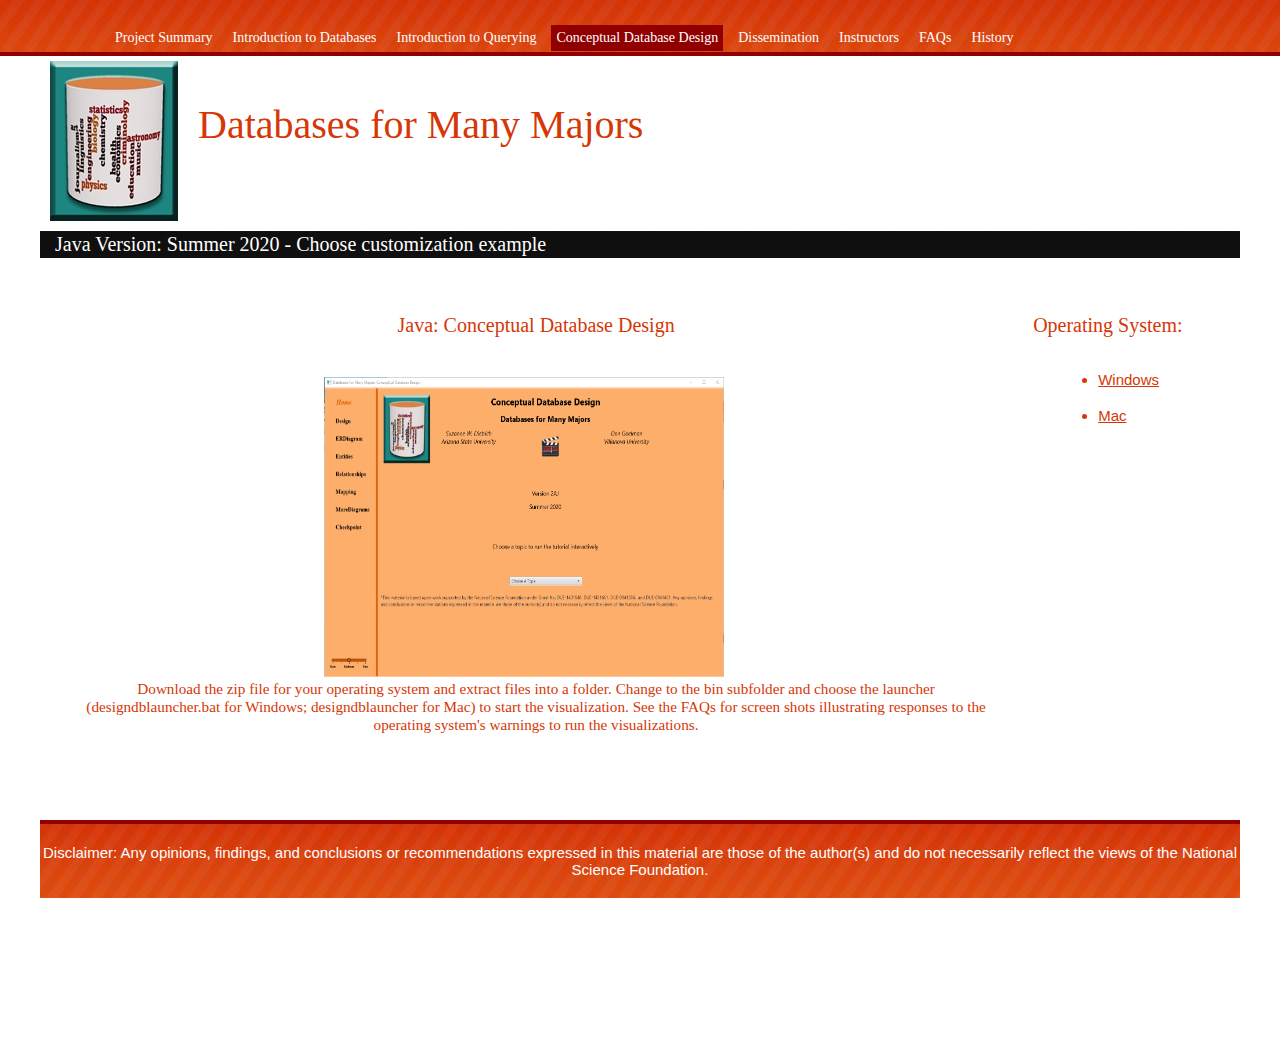
==== database_design.html @ d4896978 "Initial Github Project Page" ====
<!DOCTYPE html PUBLIC "-//W3C//DTD XHTML 1.0 Strict//EN" "http://www.w3.org/TR/xhtml1/DTD/xhtml1-strict.dtd">

<html xmlns="http://www.w3.org/1999/xhtml">
<head>
<meta http-equiv="content-type" content="text/html; charset=utf-8" />
<title>Databases For Many Majors</title>
<meta name="keywords" content="" />
<meta name="description" content="" />
<link href="style.css" rel="stylesheet" type="text/css" media="screen" />
<link rel="icon" type="image/ico" href="/images/favicon.ico" />
</head>
<body>
<div id="header-wrapper">
	<div id="header">
		<div id="menu">
			<ul>
				<li><a href="index.html">Project Summary</a></li>
				<li><a href="intro_db.html">Introduction to Databases</a></li>
				<li><a href="intro_query.html">Introduction to Querying</a></li>
				<li class="current_page_item"><a href="database_design.html">Conceptual Database Design</a></li>
				<li><a href="dissemination.html">Dissemination</a></li>
				<li><a href="instructors.html">Instructors</a></li>
				<li><a href="faqs.html">FAQs</a></li>	
				<li><a href="history.html">History</a></li>					
			</ul>
		</div>
	</div>

	<div id="page">
		<div id="logo">
			<img src="images/dblogo.jpg" width="128" height="160" align="left" alt="db logo" longdesc="images/dblogo.jpg" /> 
			<h1>Databases for Many Majors</a></h1>
		</div>
		<hr />

	  <div align="left" >
	  
	   <div class="post">
		<h2 class="title">Java Version: Summer 2020 - Choose customization example</h2>
	  </div>	
	   <center>
		<table>
		  <tr valign="top">
			<td align="center">
			  <div class="post" >
				<h2>Java: Conceptual Database Design</h2>				
				<div class="entry"> 
					<br />
					<img src="images/designDB2AJ.png" width="400" height="300" alt="DesignDB Screen Shot" />
				</div>
				<h3>Download the zip file for your operating system and extract files into a folder. Change to the bin subfolder and choose the launcher (designdblauncher.bat for Windows; designdblauncher for Mac) to start the visualization.  
				See the FAQs for screen shots illustrating responses to the operating system's warnings to run the visualizations.</h3> 
				<br />
			  </div>
			</td>
			<td align="left">        
			  <div class="post">
				<h2>Operating System:</h2>
				<div class="entry">
				  <ul>
					<li><a href="https://osf.io/y6kma" class="permalink" target="_blank" >Windows</a></li>
					<li><a href="https://osf.io/erfbm" class="permalink" target="_blank" >Mac</a></li>
				  </ul>
				</div>
			  </div>
			</td>
		  </tr>
		</table>
	  </center>



	<!-- end #content --><!-- end #sidebar -->
  <div style="clear: both;">&nbsp;</div>
</div>
<!-- end #page -->

<div id="footer">
	<p>Disclaimer: Any opinions, findings, and conclusions or recommendations   expressed in this material are those of the author(s) and do not   necessarily reflect the views of the National Science Foundation.</p>
</div>
<!-- end #footer -->

</body>
</html>
---- style.css ----
table { 
   border-spacing: 30px;
}

td.line{
  border-bottom:2pt solid #D53707;
}

td.entry {
    /* padding: 25px 50px 25px 25px; */
	padding-top: 25px;
	padding-right: 50px;
	padding-bottom: 25px;
	padding-left: 25px;
}

html, body{
	height: 100%;
	
}

body {
	margin: 0;
	padding: 0;
	background: #FFFFFF;
	font-family: "Trebuchet MS", Arial, Helvetica, sans-serif;
	font-size: 13px;
	color: #000000;
}

h1, h2, h3 {
	margin: 0;
	font-family: Georgia, "Times New Roman", Times, serif;
	font-weight: normal;
	color: #D53707;
}

h1 {font-size: 40px; }

h2 {font-size: 20px; }

h2.title {color: #FFFFFF}

p, ul, ol {
	margin-top: 0;
	line-height: 240%;
	text-align: justify;
	font-family: "Trebuchet MS", Arial, Helvetica, sans-serif;
	font-size: 15px;
}

ul, ol { }

blockquote {
	background:#E1E1D9}

a { color: #D53707; }
li { color: #D53707; }

a:hover { text-decoration: none; }

a img {
	border: none;
}

img.left {
	float: left;
	margin: 7px 30px 0 0;
}

img.right {
	float: right;
	margin: 7px 0 0 30px;
}

hr { display: none; }


/* Header */

#header-wrapper {
min-height:100%;
  height: 100%;
}

#header {
	height: 52px;
	margin: 0 auto;
	padding: 0 20px;
	background: url(images/imghdrftr.jpg) repeat;
	border-bottom: 4px solid #910000;
}

/* Menu */

#menu {
	width: 1100px;
	margin: 0 auto;
	padding: 0;
	
	height: 40px;
}

#menu ul {
	margin: 0;
	padding: 25px 0 0 20px;
	list-style: none;
	line-height: normal;
}

#menu li {
	display: block;
	float: left;
}

#menu a {
	display: block;
	float: left;
	margin-right: 10px;
	padding: 5px 5px;
	text-decoration: none;
	font: 14px Georgia, "Times New Roman", Times, serif;
	color: #FFFFFF;
}

#menu a:hover { 
	text-decoration: underline;
	background: #C03511;

 }

#menu .current_page_item a {
	background: #910000;
	color: #FFFFFF;
}

/* Page */

#page {
	margin: 0 auto;
	padding: 0 40px;
	overflow:auto;
	padding-bottom: 150px

}

/* LOGO */

#logo {
	
	
	height: 175px;
}

#logo img {padding: 5px 20px 5px 10px}

#logo h1, #logo p {
	width: 940px;
	margin: 0 auto;
	padding: 0;
	line-height: normal;
}

#logo h1 { padding-top: 45px;
}

#logo h1 a {
	padding: 5px 0 5px 20px;
	text-decoration: none; 
	background: #000000; 
	color: #E46115;
}

#logo h1 a:hover { text-decoration: none; }

#logo h2, #logo p {
	width: 940px;
	margin: 0 auto;
	padding: 0;
	line-height: normal;
}

#logo h2 { padding-top: 2px;}

#logo h2 a {
	padding: 5px 0 5px 10px;
	text-decoration: none; 
	background: #000000; 
	color: #E46115;
}

#logo h2 a:hover { text-decoration: none; }

#logo p {
	padding: 65px 0 0 15px;
	font: italic 13px Georgia, "Times New Roman", Times, serif;
	color: #B6ACA2;
}

#logo p a {
	text-decoration: none;
	color: #B6ACA2;
}

#logo p a:hover { text-decoration: underline; }

/* Content */

#content {
	width: 940px;
	height: 100%;
	margin: 0 auto;
	padding: 0;
}

#tablecontent {
	width: 500px;
	height: 100%;
	margin: 0 auto;
	padding: 0;
}

/* Post */

.post {
	margin-bottom: 25px;
	
}

.post .title {
	margin-bottom: 3px;
	padding: 2px 0px 2px 15px;
	background: url(images/imgtitle.jpg) repeat left top;
}

.post .meta {
	margin: 0 0 3px 0;
	padding: 2px 30px 2px 15px;
	font: italic 10px Georgia, "Times New Roman", Times, serif;
	color: #B6ACA2;
}

.post .meta a { color: #B6ACA2; }

.post .entry {
	padding-top: 25px;
	padding-right: 50px;
	padding-bottom: -5px;
	padding-left: 25px;
}

.post .links {
	margin: 0 250px 0 0;
	padding: 0 0 0 0px;
}

.post .links .comments {
}

.post .links .permalink {
	padding-left: 17px;
}

/* Sidebar */



/* Footer */

#footer {
	margin: 0 auto;
	padding: 0;
	position: relative;
	margin-top: -0px; /* negative value of footer height */
	clear:both;
	background: url(images/imghdrftr.jpg) repeat;
	border-top: 4px solid #910000;
}

#footer p {
	margin: 0;
	padding: 20px 0;
	text-align: center;
	line-height: normal;
	color: #FFFFFF;
}

#footer a {
	color: #FFFFFF;
}
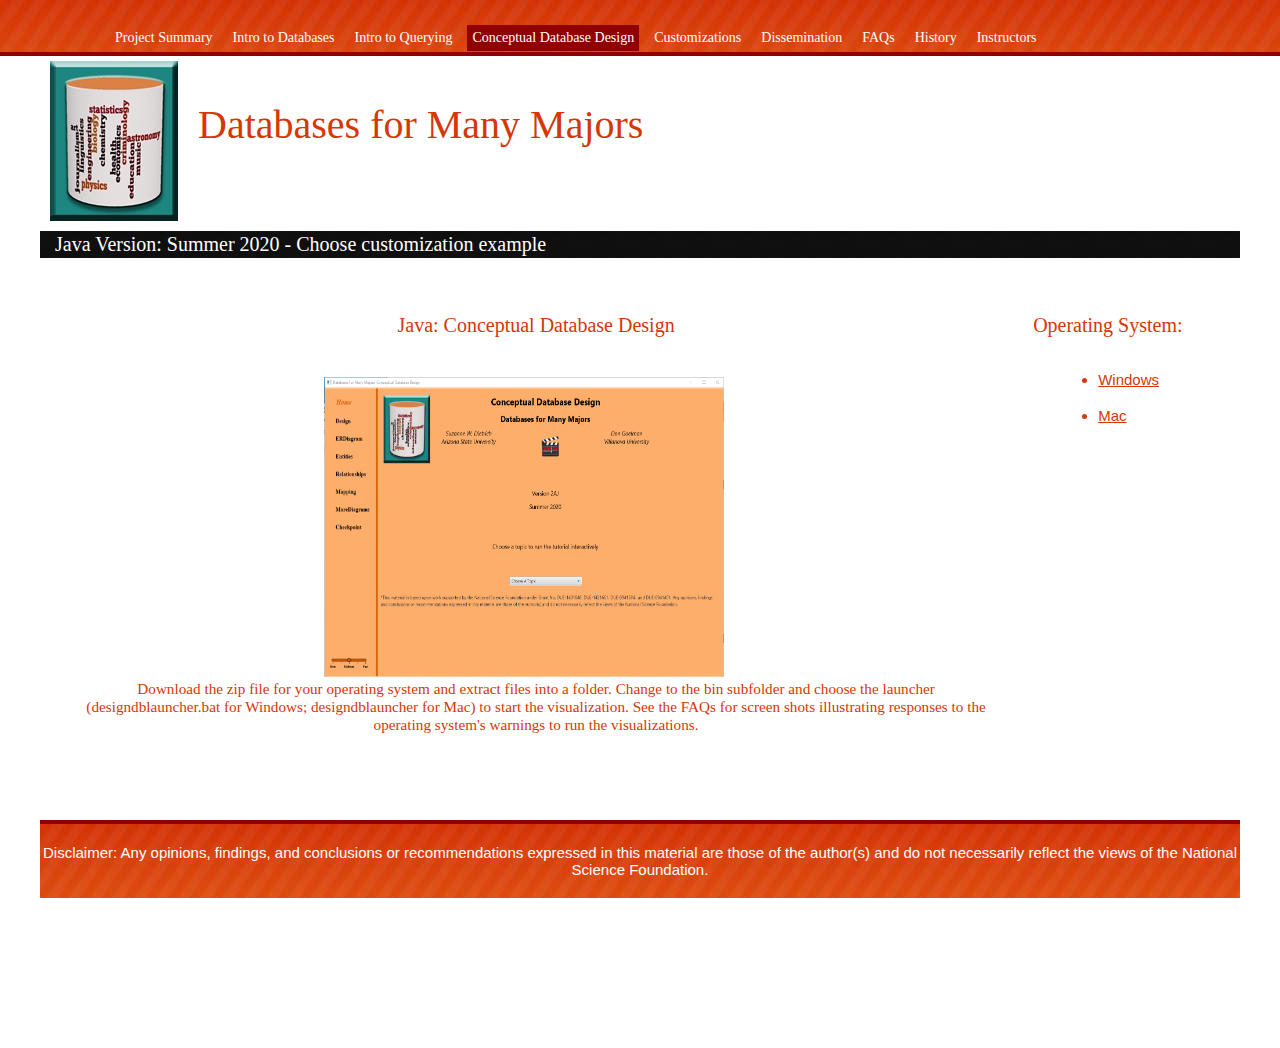
==== commit c93886a3: "Added Customizations Page" ====
--- a/database_design.html
+++ b/database_design.html
@@ -15,13 +15,14 @@
 		<div id="menu">
 			<ul>
 				<li><a href="index.html">Project Summary</a></li>
-				<li><a href="intro_db.html">Introduction to Databases</a></li>
-				<li><a href="intro_query.html">Introduction to Querying</a></li>
+				<li><a href="intro_db.html">Intro to Databases</a></li>
+				<li><a href="intro_query.html">Intro to Querying</a></li>
 				<li class="current_page_item"><a href="database_design.html">Conceptual Database Design</a></li>
+				<li><a href="customizations.html">Customizations</a></li>
 				<li><a href="dissemination.html">Dissemination</a></li>
-				<li><a href="instructors.html">Instructors</a></li>
 				<li><a href="faqs.html">FAQs</a></li>	
-				<li><a href="history.html">History</a></li>					
+				<li><a href="history.html">History</a></li>	
+				<li><a href="instructors.html">Instructors</a></li>											
 			</ul>
 		</div>
 	</div>
